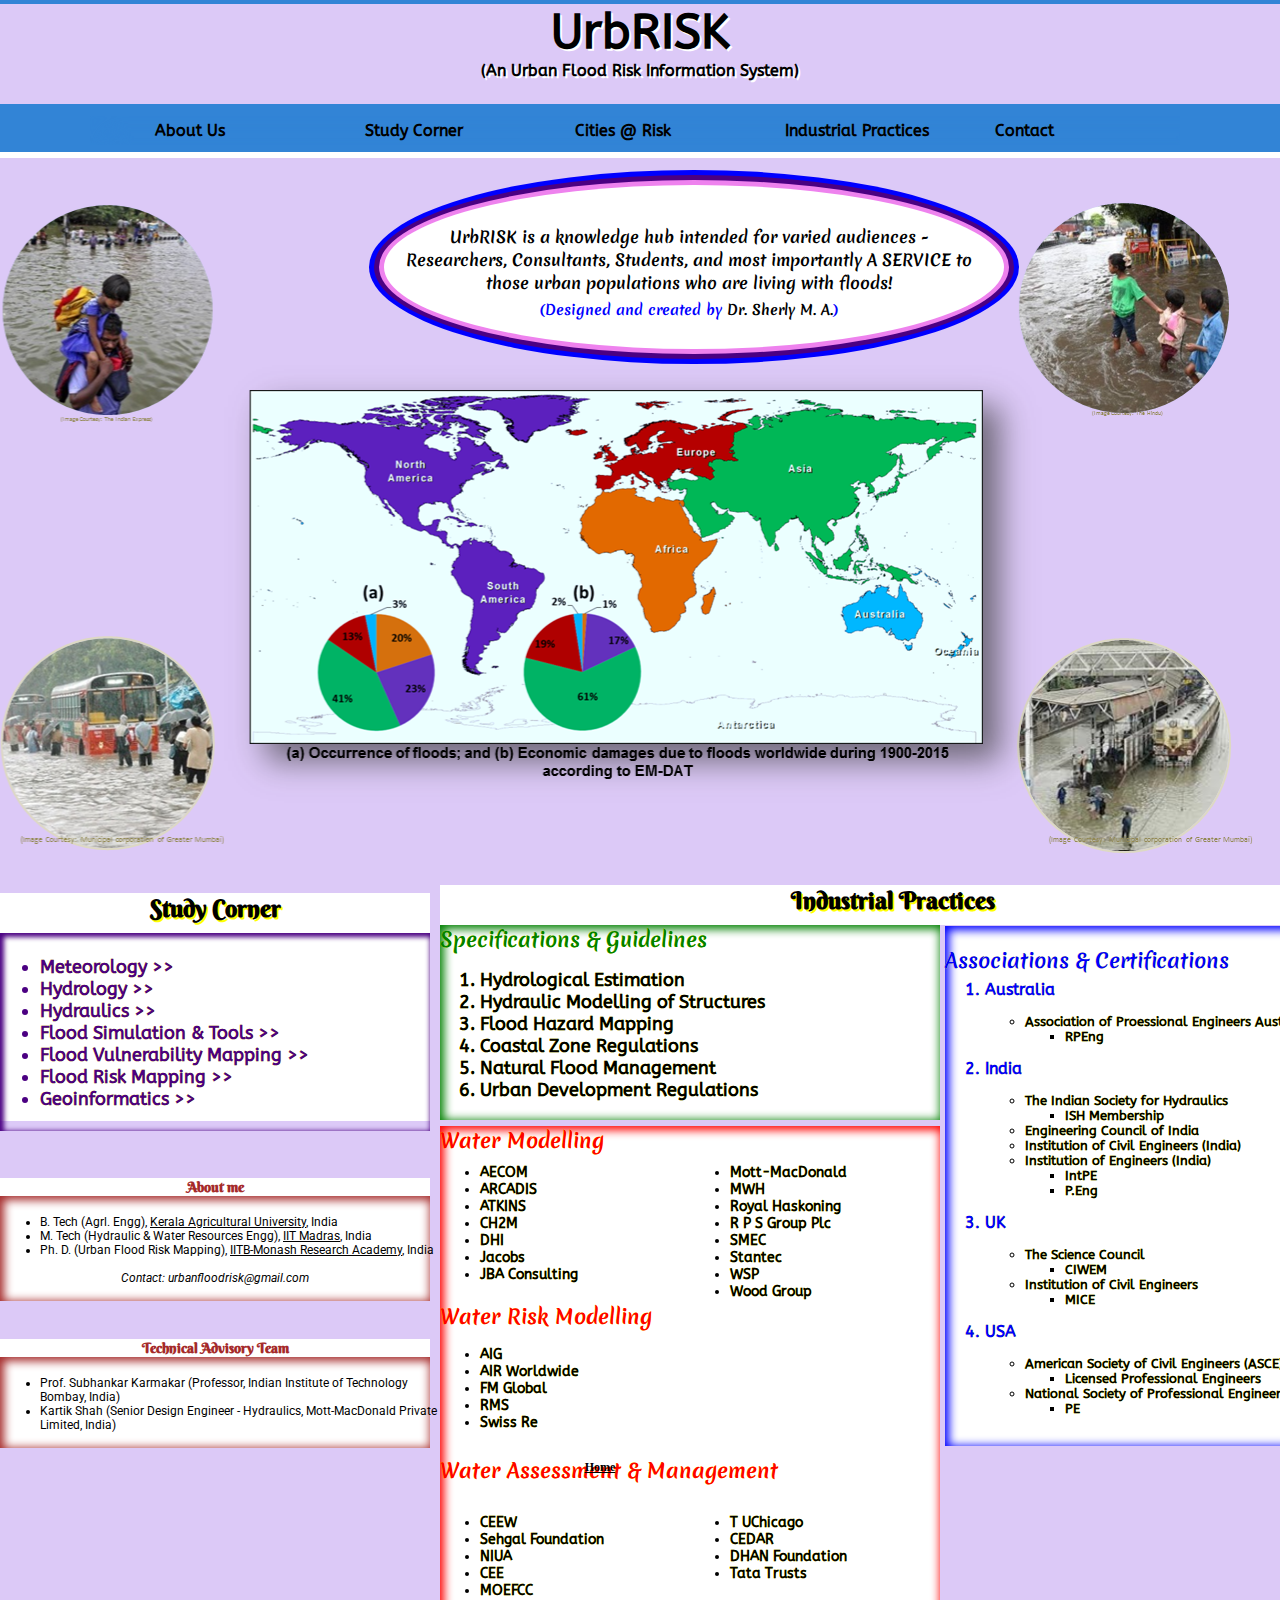
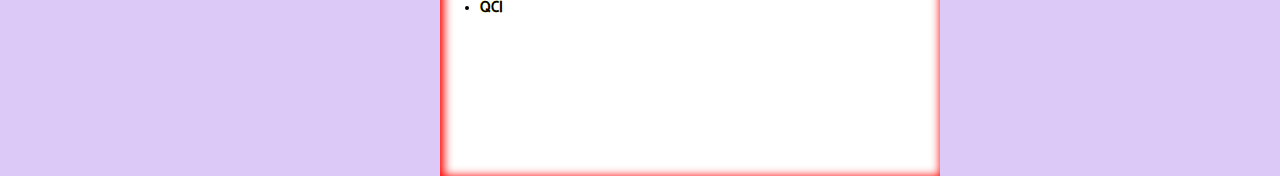
==== index.html @ 4e96d2d5 "Update index.html" ====
<html>
	<head>
		<title>UrbRISK - An Urban Flood Risk Information System</title>
			<link href="Home.css" rel="stylesheet" type="text/css">
	</head>
	<body>
		<div class="main">
	UrbRISK is a knowledge hub
	intended for varied audiences - Researchers, Consultants, Students, and most 
	importantly A SERVICE to those urban populations who are living with floods!
	<p>
	<div style="text-align: center; color: blue; font-size: 14px; position: relative; top: -10px">
	(Designed and created by <a href="#AboutMe" style="text-decoration:none">Dr. Sherly M. A.</a>)
	</p>
	</div>
	</div>
		<header>
						<h1><a name="Home">UrbRISK</a><br>
						<font size=5px>(An Urban Flood Risk Information System)</font></br></h1>

			<nav id="main_nav">
				<ul>
					<li>
						<a href="">About Us</a>
					</li>
					<li>
						<a href="#Study">Study Corner</a>
						<ul>
							<li><a href="./Topics/Meteorology/Meteorology.html" target="_blank">Meteorology</a></li>
							<li><a href="./Topics/Hydrology/Hydrology.html" target="_blank" >Hydrology</a></li>
							<li><a href="./Topics/Hydraulics/Hydraulics.html" target="_blank">Hydraulics</a></li>
							<li><a href="./Topics/Flood_Modelling/Flood_modelling.html" target="_blank">Flood Simulation & Tools</a></li>
							<li><a href="./Topics/Vulnerability_Mapping/Vulnerability.html" target="_blank">Vulnerability Mapping</a></li>
							<li><a href="./Topics/Risk_Mapping/Risk.html" target="_blank">Flood Risk Mapping</a></li>
							<li><a href="./Topics/GIS/Geoinformatics.html" target="_blank">Geoinformatics</a></li>
						</ul>
					</li>
					<li>
						<a href="">Cities @ Risk</a>
						<ul>
							<li>
								<a href="">Asia</a>
								<ul>
									<li>
										<a href="">India</a>
										<ul>
											<li><a href="./Cities/Asia/India/Mumbai/Mumbai.html" target="_blank">Mumbai</a></li>							
											<li><a href="">Kolkota</a></li>
											<li><a href="">Chennai</a></li>	
											<li><a href="">Surat</a></li>										
										</ul>
									</li>
									<li>
										<a href="">Bangladesh</a>
										<ul>
											<li><a href="">Dhaka</a></li>								
										</ul>
									</li>
									<li>
										<a href="">China</a>
										<ul>
											<li><a href="">Shenzen</a></li>								
											<li><a href="">Tianjin</a></li>
											<li><a href="">Zhanjiang</a></li>
											<li><a href="">Xiamen</a></li>
										</ul>
									</li>								
								</ul>
							</li>
							<li>
								<a href="">America</a>
								<ul>
									<li>
										<a href="">USA</a>	
										<ul>
											<li><a href="">Miami</a></li>
											<li><a href="">New York</a></li>
											<li><a href="">Newark</a></li>
											<li><a href="">Boston</a></li>
										</ul>
										</li>
								</ul>
							</li>
							<li>
								<a href="">Africa</a>						
								<ul>
									<li>
										<a href="">Ivory Coast</a>
										<ul>
											<li><a href="">Abidjan</a></li>								
										</ul>
									</li>
								</ul>						
							</li>
							<li>
								<a href="">Australia</a>						
								<ul>
									<li>
										<a href="">Australia</a>
										<ul>
											<li><a href="">Brisbane</a></li>
											<li><a href="">Queensland</a></li>
											<li><a href="">Sydney</a></li>								
										</ul>
									</li>
									<li>
										<a href="">New Zealand</a>
									</li>
								</ul>						
							</li>
							<li>
								<a href="">Europe</a>						
								<ul>
									<li>
										<a href="">UK</a>
										<ul>
											<li><a href="">London</a></li>								
										</ul>
									</li>
								</ul>						
							</li>
						</ul>
					</li>
				<li>
					<a href="#Industry">Industrial Practices</a>
					<ul>
						<li><a href="#Industry">Companies</a></li>
						<li><a href="./Industry/Specifications/Specifications.html">Specifications</a></li>
						<li><a href="#Industry">Certifications</a></li>
					</ul>
				</li>
				<li>
					<a href="#AboutMe">Contact</a>
				</li>
			</ul>
		</nav>
	</header>
	<p>
	<div class="heading">
	<h1><a name="Home">UrbRISK</a><br>
    <font size="-0.3">(An Urban Flood Risk Information System)</font></br></h1>
	</div>
	</p>
<div class="Study">
Study Corner
	<div class="Topics">
	<ul style="color:indigo">
		<li><a href="./Topics/Meteorology/Meteorology.html" style="text-decoration:none" target="_blank"><span style="color:indigo">Meteorology >></span></a></li>
		<li><a href="./Topics/Hydrology/Hydrology.html" style="text-decoration:none" target="_blank"><span style="color:indigo">Hydrology >></span></a></li>
		<li><a href="./Topics/Hydraulics/Hydraulics.html" style="text-decoration:none" target="_blank"><span style="color:indigo">Hydraulics >></span></a></li>
		<li><a href="./Topics/Flood_Modelling/Flood_modelling.html" style="text-decoration:none" target="_blank"><span style="color:indigo">Flood Simulation & Tools >></span></a></li>
		<li><a href="./Topics/Vulnerability_Mapping/Vulnerability.html" style="text-decoration:none" target="_blank"><span style="color:indigo">Flood Vulnerability Mapping >></span></a></li>
		<li><a href="./Topics/Risk_Mapping/Risk.html" style="text-decoration:none" target="_blank"><span style="color:indigo">Flood Risk Mapping >></span></a></li>
		<li><a href="./Topics/GIS/Geoinformatics.html" style="text-decoration:none" target="_blank"><span style="color:indigo">Geoinformatics >></span></a></li>
	</ul>
	</div>
</div>
<div class="Owner">
<a name="AboutMe"><b>About me</b></a>
<div class="Members">
<p>
<div style="text-align: left; color: black; font-size: 12px; font-weight:normal; width: 440px;">
<ul>
	<li>B. Tech (Agrl. Engg), <a href="http://www.kau.in/" target="_blank">Kerala Agricultural University</a>, India</li>		
	<li>M. Tech (Hydraulic & Water Resources Engg), <a href="https://www.iitm.ac.in/" target="_blank">IIT Madras</a>, India</li>
	<li>Ph. D. (Urban Flood Risk Mapping), <a href="http://www.iitbmonash.org/" target="_blank">IITB-Monash Research Academy</a>, India</li>
</ul>
</div>
</p>
	<p>
	<div style="text-align: center; color: black; font-size: 12px; position: relative; top:0px; font-weight:normal">
	<em>Contact: urbanfloodrisk@gmail.com</em>
	</div>
	</p>
</div>
</div>
<div class="Team">
Technical Advisory Team
<div class="Members">
<p>
<div style="text-align: left; color: black; font-size: 12px; font-weight:normal; width: 440px;">
<ul>
	<li>Prof. Subhankar Karmakar (Professor, Indian Institute of Technology Bombay, India)</li>	
  <!--   <li><a href="http://www.cese.iitb.ac.in/people/facinfo.php?id=skarmakar" target="_blank">Prof. Subhankar Karmakar (Indian Institute of Technology Bombay, India)</a></li>	
 -->	<li>Kartik Shah (Senior Design Engineer - Hydraulics, Mott-MacDonald Private Limited, India)</li>
</ul>
</div>
</p>
</div>
</div>
<div style="text-align: center; color: black; font-size: 24px; width: 906px; position: relative; top: 125px; margin-left: 440px; background-color: white; height:40px; font-family: 'Berkshire Swash', cursive; text-shadow: 2px 2px yellow;">
<a name="Industry"><b>Industrial Practices</b></a>
<div class="Practice">
<p>
Specifications & Guidelines
</p>
<div class="Items">
<div style="text-align: left; color: black; font-size: 18px; position: relative; top: 10px;">
<ol>
	<li>Hydrological Estimation</li>
	<li>Hydraulic Modelling of Structures</li>	
	<li>Flood Hazard Mapping</li>
	<li>Coastal Zone Regulations</li>
	<li>Natural Flood Management</li>
	<li>Urban Development Regulations</li>	
</ol>
</div>
</div>
</div>
<div class="Industry">
Water Modelling
 <div class="Companies">
<div style="float: left; width: 50%; color: black">
<ul>
	<li><a href="http://www.aecom.com/" style="text-decoration:none" target="_blank">AECOM</a></li>	
	<li><a href="https://www.arcadis.com/"style="text-decoration:none" target="_blank">ARCADIS</a></li>
	<li><a href="http://www.atkinsglobal.com/" style="text-decoration:none" target="_blank">ATKINS</a></li>
	<li><a href="https://www.ch2m.com/" style="text-decoration:none" target="_blank">CH2M</a></li>
	<li><a href="https://www.dhigroup.com/" style="text-decoration:none" target="_blank">DHI</a></li>
	<li><a href="http://www.jacobs.com/" style="text-decoration:none" target="_blank">Jacobs</a></li>
	<li><a href="https://www.jbaconsulting.com/" style="text-decoration:none" target="_blank">JBA Consulting</a></li>
</ul>
</div>
<div style="float: right; width: 50%; color: black">
<ul>
	<li><a href="https://www.mottmac.com/" style="text-decoration:none" target="_blank">Mott-MacDonald</a></li>	
	<li><a href="http://www.mwhglobal.com/" style="text-decoration:none" target="_blank">MWH</a></li>
	<li><a href="https://www.royalhaskoningdhv.com" style="text-decoration:none" target="_blank">Royal Haskoning</a></li>	
	<li><a href="http://www.rpsgroup.com/" style="text-decoration:none" target="_blank">R P S Group Plc</a></li>
	<li><a href="http://www.smec.com/" style="text-decoration:none" target="_blank">SMEC</a></li>	
	<li><a href="https://www.stantec.com/" style="text-decoration:none" target="_blank">Stantec</a></li>
	<li><a href="https://www.wsp.com/" style="text-decoration:none" target="_blank">WSP</a></li>
	<li><a href="https://www.woodgroup.com/" style="text-decoration:none" target="_blank">Wood Group</a></li>
</ul>
</div>
</div>
<p>
<div style="text-align: left; color: red">
Water Risk Modelling
</div>
</p>
<div class="Companies">
<div style="text-align: left; color: black">
<ul>
	<li><a href="http://www.aig.com/" style="text-decoration:none" target="_blank">AIG</a></li>
	<li><a href="http://www.air-worldwide.com/" style="text-decoration:none" target="_blank">AIR Worldwide</a></li>	
	<li><a href="https://www.fmglobal.com/" style="text-decoration:none" target="_blank">FM Global</a></li>
	<li><a href="http://www.rms.com/" style="text-decoration:none" target="_blank">RMS</a></li>
	<li><a href="http://www.swissre.com/" style="text-decoration:none" target="_blank">Swiss Re</a></li>
</ul>
</div>
</div>
<p>
<div style="text-align: left; color: red">
Water Assessment & Management
</div>
</p>
<div class="Companies">
<div style="float: left; width: 50%; color: black">
<ul>
	<li><a href="https://www.ceew.in/" style="text-decoration:none" target="_blank">CEEW</a></li>	
	<li><a href="https://www.smsfoundation.org/" style="text-decoration:none" target="_blank">Sehgal Foundation</a></li>
	<li><a href="https://www.niua.org/" style="text-decoration:none" target="_blank">NIUA</a></li>	
	<li><a href="https://www.ceeindia.org/" style="text-decoration:none" target="_blank">CEE</a></li>
	<li><a href="http://moef.gov.in/en/" style="text-decoration:none" target="_blank">MOEFCC</a></li>	
	<li><a href="https://qcin.org/" style="text-decoration:none" target="_blank">QCI</a></li>
</ul>
</div>
	<div style="float: right; width: 50%; color: black">
<ul>
	<li><a href="https://tcd.uchicago.edu/" style="text-decoration:none" target="_blank">T UChicago</a></li>
	<li><a href="http://www.camvol.org/cedar.html" style="text-decoration:none" target="_blank">CEDAR</a></li>
	<li><a href="https://www.dhan.org/" style="text-decoration:none" target="_blank">DHAN Foundation</a></li>
	<li><a href="https://www.tatatrusts.org/" style="text-decoration:none" target="_blank">Tata Trusts</a></li>
</ul>
</div>
</div>
</div>
<div class="Association">
<p>
Associations & Certifications
</p>
<div class="Certification">
<div style="text-align: left; color: blue; font-size: 16px;">
<ol>
	<li><b>Australia</b></li>
	<div style="text-align: left; color: black; font-size: 13px; padding:15px 0px 15px 0px;">
		<ul>
			<li>
				<a href="http://www.professionalengineers.org.au/" style="text-decoration:none" target="_blank">Association of Proessional Engineers Australia</a>
					<ul>
						<li><a href="http://www.professionalengineers.org.au/rpeng/" style="text-decoration:none" target="_blank">RPEng </a></li>			
					</ul>
		    </li>
		</ul>
	</div>
	<li>India</li>
	<div style="text-align: left; color: black; font-size: 13px; padding:15px 0px 15px 0px;">
		<ul>
			<li>
				<a href="http://ish.net.in/" style="text-decoration:none" target="_blank">The Indian Society for Hydraulics</a>
					<ul>
						<li><a href="http://ish.net.in/membership.php" style="text-decoration:none" target="_blank">ISH Membership</a></li>
					</ul>
			</li>
			<li><a href="http://www.ecindia.org/" style="text-decoration:none" target="_blank">Engineering Council of India</a></li>
			<li><a href="http://ice.net.in/members_ice.php" style="text-decoration:none" target="_blank">Institution of Civil Engineers (India)</a></li>	
			<li>
				<a href="https://www.ieindia.org" style="text-decoration:none" target="_blank">Institution of Engineers (India)</a>
					<ul>
						<li><a href="https://www.ieindia.org/webui/IEI_IntPE_Certification.aspx" style="text-decoration:none" target="_blank">IntPE</a>
						<li><a href="https://www.ieindia.org/webui/IEI_PE_Certification.aspx" style="text-decoration:none" target="_blank">P.Eng</a>	
					</ul>
			</li>
		</ul>
	</div>
	<li>UK</li>
	<div style="text-align: left; color: black; font-size: 13px; padding:15px 0px 15px 0px;">
		<ul>
			<li>		
				<a href="https://sciencecouncil.org" style="text-decoration:none" target="_blank">The Science Council</a>
					<ul>
						<li><a href="http://www.ciwem.org/" style="text-decoration:none" target="_blank">CIWEM</a></li>
					</ul>
			</li>
			<li>		
				<a href="https://www.ice.org.uk/" style="text-decoration:none" target="_blank">Institution of Civil Engineers</a>
					<ul>
						<li><a href="https://www.ice.org.uk/membership" style="text-decoration:none" target="_blank">MICE</a></li>
					</ul>
			</li>			
		</ul>
	</div>
	<li>USA</li>
	<div style="text-align: left; color: black; font-size: 13px; padding:15px 0px 15px 0px;">
		<ul>
			<li>		
				<a href="http://www.asce.org/" style="text-decoration:none" target="_blank">American Society of Civil Engineers (ASCE)</a>
					<ul>
						<li><a href="http://www.asce.org/membership/licensed-engineer/" style="text-decoration:none" target="_blank">Licensed Professional Engineers</a></li>
					</ul>
			</li>
			<li>		
				<a href="https://www.nspe.org/" style="text-decoration:none" target="_blank">National Society of Professional Engineers</a>
					<ul>
						<li><a href="https://www.nspe.org/membership/type-membership/engineer-professional" style="text-decoration:none" target="_blank">PE</a></li>
					</ul>
			</li>			
		</ul>
	</div>
</ol>
</div>
</div>
</div>
</div>
</div>
</div>
<div class="End">
	<a href="#Home">Home</a>
</div>
</body>
</html>
---- Home.css ----
@import url('https://fonts.googleapis.com/css?family=Berkshire+Swash');
@import url('https://fonts.googleapis.com/css?family=ABeeZee');
@import url('https://fonts.googleapis.com/css?family=Tangerine');
@import url('https://fonts.googleapis.com/css?family=Merienda');
@import url('https://fonts.googleapis.com/css?family=Roboto');
body{
	margin:0;
	background: url("./Images/Front_matter.png");
	background-color: #dcc9f7;
	!background-color: linear-gradient(top, #ff3232 0%,#fcf528 16%,#28fc28 32%,#28fcf8 50%,#272ef9 66%,#ff28fb 82%,#ff3232 100%);
	background-position: top center;
	!background-size:1060px;
	background-repeat: no-repeat;
	!background-repeat: repeat-x;
	!animation: animatedBackground 15s linear infinite;
	}
header{
	background:#3284d6;
	color: white;
	margin-top: 0;
    padding: 1px 10px 40px 10px;
	text-align:left;
	box-shadow: 
    0 0 0 6px white;
	!border: 4px solid;
	!border-color: white;	
	}
header h1{
	color:white;
	font-weight: 900;
	font-size: 34px;
	text-align: center;
	margin-right: 0px;
	margin-right: 0px;
    text-shadow: 3px 2px red;
	!box-shadow: inset 50px 50px 60px rgba(70,130,180 ,0.7);
	!border: 4px solid;
	!border-color: black;
}
.wrapper{
	!width: 1250px;
	!background:#eee;
	margin: 0 auto 0 auto;
}
.heading{
	height:100px;
	!opacity: 0.6;
	!background:#E0E0E0;
	!font-family: 'Berkshire Swash', cursive;
	font-family: 'ABeeZee', sans-serif;
	font-size: 24px;
	margin-top: 20px;
	background:#dcc9f7;
	!border: 1px solid;
    padding: 50px 0px 10px 10px;
    !box-shadow: 2px 4px 2px 2px rgba(0, 153, 255) inset;
	padding:0px; 
	text-align:center;
	text-shadow: 2px 2px white;
	position: relative;
	top:-180px;
	border-style:none;
	border-color:white;
}
.main{
	max-height:140px;
	background-color:white;
	text-align: center;
	width: 570px;
	opacity:1.0;
	position:absolute;
	top:185px;
	font-weight:bold;
	margin-left:30%;
	color: black;
	font-family: 'Merienda', cursive;
	font-size:16px;
	padding:40px 30px 5px 20px;	
	!box-shadow: inset 50px 50px 60px rgba(70,130,180 ,0.7);
	animation: coin-rotate 5s; 
	 box-shadow: 
    0 0 0 5px violet,
    0 0 0 10px indigo,
    0 0 0 15px blue;
    0 0 0 20px green,
    0 0 0 25px yellow,
    0 0 0 30px orange,
    0 0 0 35px red;
    !text-shadow: 0 0 3px rgb(155,215,0);
/* 	text-shadow:
    0 0 155px #fff,
    0 0 120px #fff,
    0 0 130px #fff,
    0 0 50px #0ff,
    0 0 80px #0ff,
    0 0 100px #0ff,
    0 0 100px #0ff,
    0 0 250px #0ff; */
	!border-style:solid;
	!border-color:black;
	border-radius:65%;
}
.menu1{
	text-align:left;
	background:navy;
	opacity:0.7;
	color:white;
	padding:10px;
	border-style:solid;
	border-color:white;
	border-radius:60%;
	font-weight:bold;
}.menu2{
	position:relative;
	left:300px;
	background:navy;
	opacity:0.7;
	color:white;
	padding:10px;
	border-style:solid;
	border-color:white;
	border-radius:60%;
	font-weight:bold;
}
.menu3{
	position:relative;
	left:450px;
	background:navy;
	opacity:0.7;
	color:white;
	padding:10px;
	border-style:solid;
	border-color:white;
	font-weight:bold;
}
@keyframes blink {
  0% {
    opacity: 1;
    color: pink;
  }

  25% {
    color: green;
    opacity: 0;
  }

  50% {
    opacity: 1;
    color: blue;
  }

  75% {
   opacity: 0;
   color: orange;
 }

 100% {
   opacity: 1;
   color: pink;
 }
}
@keyframes highlight {
  0% {
    color: black;
  }

  25% {
    color: green;
  }

  50% {
    color: blue;
  }

  75% {
   color: orange;
 }

 100% {
   color: pink;
 }
}
.footer{
	clear:both;
	background:black;
	min-height:10px;
	color:white;
	text-align:center;
	padding:5px;
	position:relative;
	float:bottom;
	bottom:-380px;
}
.cities{
	min-height:5px;
	!opacity: 0.7;
	background:white;
	text-align:center;
	float:top;
	!box-shadow: inset 50px 50px 60px rgba(70,130,180 ,0.7);
	font-weight:bold;
	font-size:20px;
	position:relative;
	top:280px;
}.tab1{
	float:top;	
	width:100%;
    position:relative;	
}.city-desc{
	min-height:20px;
	!opacity: 0.7;
	background:white;
	padding:5px;
	text-align:center;
	border-style:solid;
	border-color:black;
	float:top;
	position:relative;
	top:280px;
	box-shadow: inset 30px 30px 30px rgba(153,51,255 ,0.7);
}
.Study{
	text-align:center;
	position:relative;
	top:593px;
	width:430px;
	color: black;
	font-weight:bold;
	font-family: 'Berkshire Swash', cursive;
	font-size:24px;
	background-color: white;
	text-shadow: 2px 2px yellow;
	!margin-left: -200px;
	!border-style:solid;
	!border-color:black;
}
.Topics{
	height:183px;
	box-shadow: inset 2px 2px 5px 2px indigo;
	position:relative;
	text-align:left;
	top:10px;
	padding:5px 0px 10px 0px;
	width:430px;
	!opacity:0.6;
	!float:left;
	text-shadow: 0px 0px yellow;
	color: indigo;
	font-family: 'ABeeZee', sans-serif;
	font-weight:bold;
	font-size: 18px;
	!border-style:solid;
	!border-color:black;
   }
 #Topics li {
	color: indigo;
	}  
.Owner{
	text-align:center;
	position:relative;
	top:650px;
	width:430px;
	color: brown;
	background-color: white;
	font-family: 'Berkshire Swash', cursive;
	font-weight:bold;
	font-size:14px;
	!border-style:solid;
	!margin-left: 450px;
	!border-color:black;
}
.Team{
	text-align:center;
	position:relative;
	top:688px;
	width:430px;
	color: brown;
	font-family: 'Berkshire Swash', cursive;
	font-weight:bold;
	font-size:14px;
	background-color: white;
	!border-style:solid;
	!margin-left: 450px;
	!border-color:black;
}
.Members{
	text-align:left;
	position:relative;
	top:0px;
	!color: black;
	background-color: white;
	padding: 5px 0px 2px 0px;
	font-family: 'Roboto', sans-serif;
	!font-weight:none;
	box-shadow: inset 2px 2px 10px 2px brown;
	!font-size:12px;
	!border-style:solid;
	!border-color:black;
	!margin-left: 200px;
} 
.Practice{
	text-shadow: 0px 0px yellow;
	height: 195px;
	!opacity: 0.7;
	background:white;
	!width:1000px;
	text-align:left;
	color: green;
	font-family: 'Merienda', cursive;
	font-weight:bold;
	font-size:20px;
	width: 500px;
	position:relative;
	top:-10px;
	!margin-left:10px;
	!margin-bottom: 0%;
	!border-style:solid;
	!border-color:black;
	!background-color:rgba(70,130,180 ,0.2);
	!background: linear-gradient(-29deg, #E0E0E0 50%, #9999FF 50%);
	box-shadow: inset 2px 2px 10px 2px green;
	!transition: all 0.45s;
}
.Items{
	text-align:left;
	position:relative;
	top:-15px;
	color: black;
	font-family: 'ABeeZee', sans-serif;
	font-weight:bold;
	font-size:20px;
	!border-style:solid;
	!border-color:black;
}
.Association{
	text-shadow: 0px 0px yellow;
	height: 520px;
	!opacity: 0.7;
	background:white;
	!width:1000px;
	text-align:left;
	color: blue;
	font-family: 'Merienda', cursive;
	font-weight:bold;
	font-size:20px;
	width: 400px;
	position:absolute;
	top:41px;
	margin-left:505px;
	!margin-bottom: 0%;
	!border-style:solid;
	!border-color:black;
	!background-color:rgba(70,130,180 ,0.2);
	!background: linear-gradient(-29deg, #E0E0E0 50%, #9999FF 50%);
	box-shadow: inset 2px 2px 10px 2px blue;
	!transition: all 0.45s;
}
.Certification{
	text-align:left;
	position:relative;
	top:-15px;
	color: black;
	font-family: 'ABeeZee', sans-serif;
	font-weight:bold;
	font-size:14px;
	!border-style:solid;
	!border-color:black;
}
.Industry{
	text-shadow: 0px 0px yellow;
	height: 650px;
	!opacity: 0.7;
	background:white;
	!width:1000px;
	text-align:left;
	color: red;
	font-weight:bold;
	font-size:20px;
	font-family: 'Merienda', cursive;
	width: 500px;
	position:relative;
	top: -4px;
	!margin-left: 440px;
	!border-style:solid;
	!border-color:black;
	!background-color:rgba(70,130,180 ,0.2);
	!background: linear-gradient(-29deg, #E0E0E0 50%, #9999FF 50%);
	box-shadow: inset 2px 2px 10px 2px red;
	!transition: all 0.45s;
}
.Companies{
	text-align:left;
	position:relative;
	top:-5px;
	color: black;
	font-family: 'ABeeZee', sans-serif;
	font-weight:bold;
	font-size:14px;
	!border-style:solid;
	!border-color:black;
} 
a.button {
    -webkit-appearance: button;
    -moz-appearance: button;
    appearance: button;

    text-decoration: underline;
    color: black;
}
a:link {
    color: black;
    background-color: transparent;
    text-decoration: underline;
}

a:visited {
    color: black;
    background-color: transparent;
    text-decoration: none;
}

a:hover {
    color: red;
    background-color: transparent;
    text-decoration: underline;
}

a:active {
    color: yellow;
    background-color: transparent;
    text-decoration: underline;
}
@keyframes spiral-staircase {
  0% {
    transform: rotateY(-10deg) translateY(-5vh) rotate(0deg);
  }
  100% {
    transform: rotateY(0deg) translateY(10vh) rotate(0deg);
  }
}
@keyframes animatedBackground {
	from { background-position: 0 0; }
	to { background-position: 100% 0; }
}
#main_nav ul {
			!box-shadow: inset 50px 50px 40px rgba(0, 153, 255,0.8);
			box-shadow: inset 20px 20px 20px #3284d6;
			float: left;
			margin-left: 80px;
			display: inline;
			position: relative;
			-webkit-transition: 1s;
			transition: 1s;
			border-style:none;
			border-color:none;
			position: absolute;
			top: 100px; 
			opacity: 1.0;
			}
	
		#main_nav li {
			float: left;
			position: relative;
			margin-left: 10px;
			width: 200px;
        	font-family: 'ABeeZee', sans-serif;			
			font-size: 24px;
			font-weight: bold;
			!margin-right: 50px;
			list-style: none;
			-webkit-transition: 1s;
			transition: 1s;
		}
	
/* 		#main_nav > ul > li > a, h1 {
			text-transform: uppercase;
		} */
	
		#main_nav a {
			display: block;
			font-size: 16px;
			text-decoration: none;
			font-weight:bold;
			padding: 5px;
			margin-left: 10px;
			color: black;
		}

		#main_nav ul ul {
			position: absolute;
			left: 0;
			margin-left: 5px;
			top: 100%;
			visibility: hidden;
			opacity: 1.0;
			display: inline-block;
		}
	
		#main_nav ul ul ul {
			left: 100%;
			top: 0;
		}
	
		#main_nav li:hover, #main_nav li:hover li {
			background: #ddd;
			opacity:1.0;
		}
	
		#main_nav li li:hover, #main_nav li li:hover li {
			background: #bbb;
			opacity:1.0;
		}
	
		#main_nav li li li:hover {
			background: #999;
			opacity:1.0;
		}
	
		#main_nav li:hover > ul {
			visibility: visible;
			opacity: 1.0;
		}
@keyframes example {
    0%   {background-color: red; opacity:0.6;}
    25%  {background-color: orange; opacity:0.6;}
    50%  {background-color: yellow; opacity:0.6;}
    100% {background-color: violet; opacity:0.5;}
}
@keyframes coin-rotate {
  0% {
    transform: rotateY(0);
  }

  50% {
    transform: rotateY(180deg);
  }

  100% {
    transform: rotateY(360deg);
  }
}
.End{
	!left:270px;
	background: none;
	!opacity:0.7;
	width:100px;
	font-size:12px;
	color:black;
	position: relative;
	top:660px;
	margin-left:550px;
	!padding:10px;
	text-align:center;
	!border-style:solid;
	!border-color:black;
	!border-radius:60%;
	font-weight:bold;
}
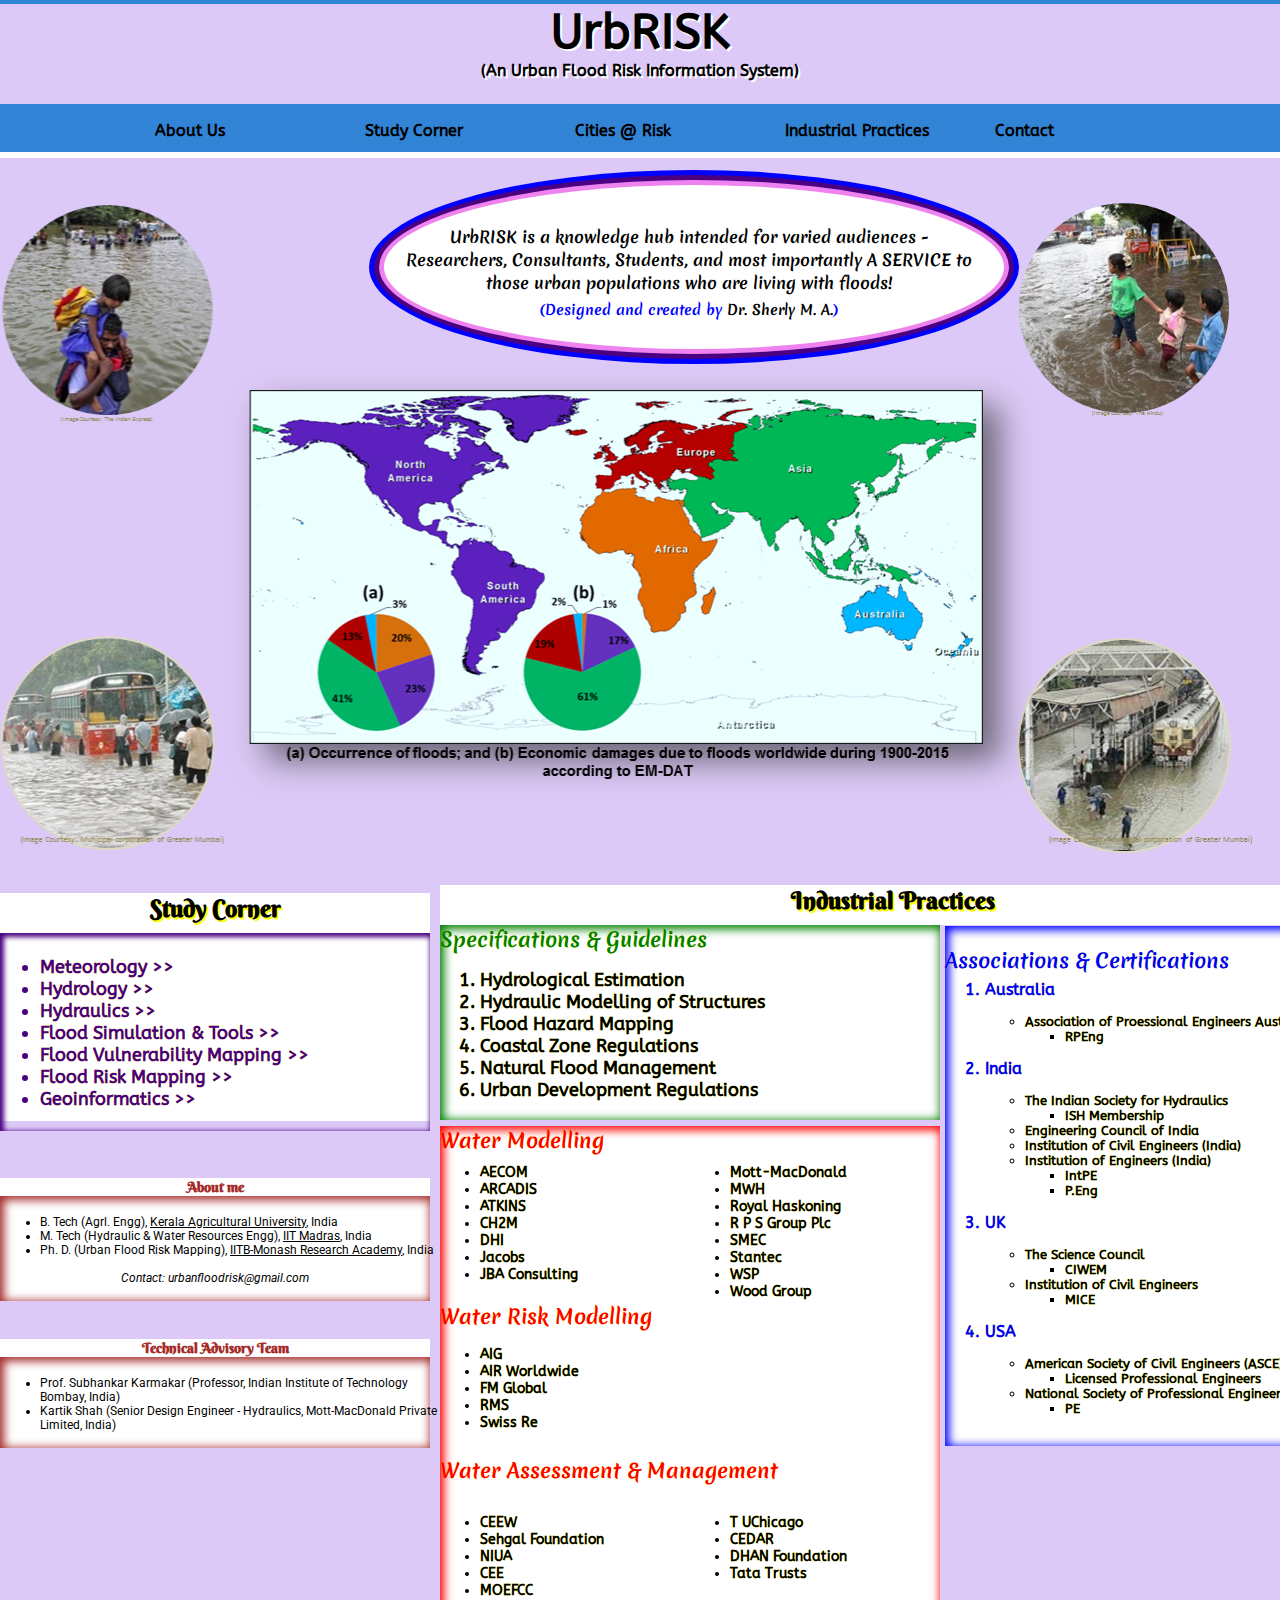
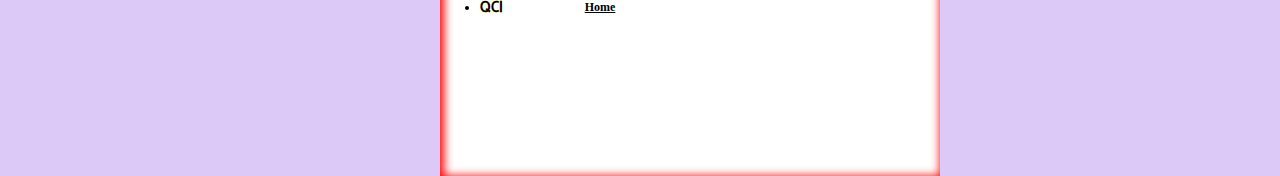
==== commit 190ec228: "Update index.html" ====
--- a/Home.css
+++ b/Home.css
@@ -547,7 +547,7 @@
 	font-size:12px;
 	color:black;
 	position: relative;
-	top:660px;
+	top:800px;
 	margin-left:550px;
 	!padding:10px;
 	text-align:center;
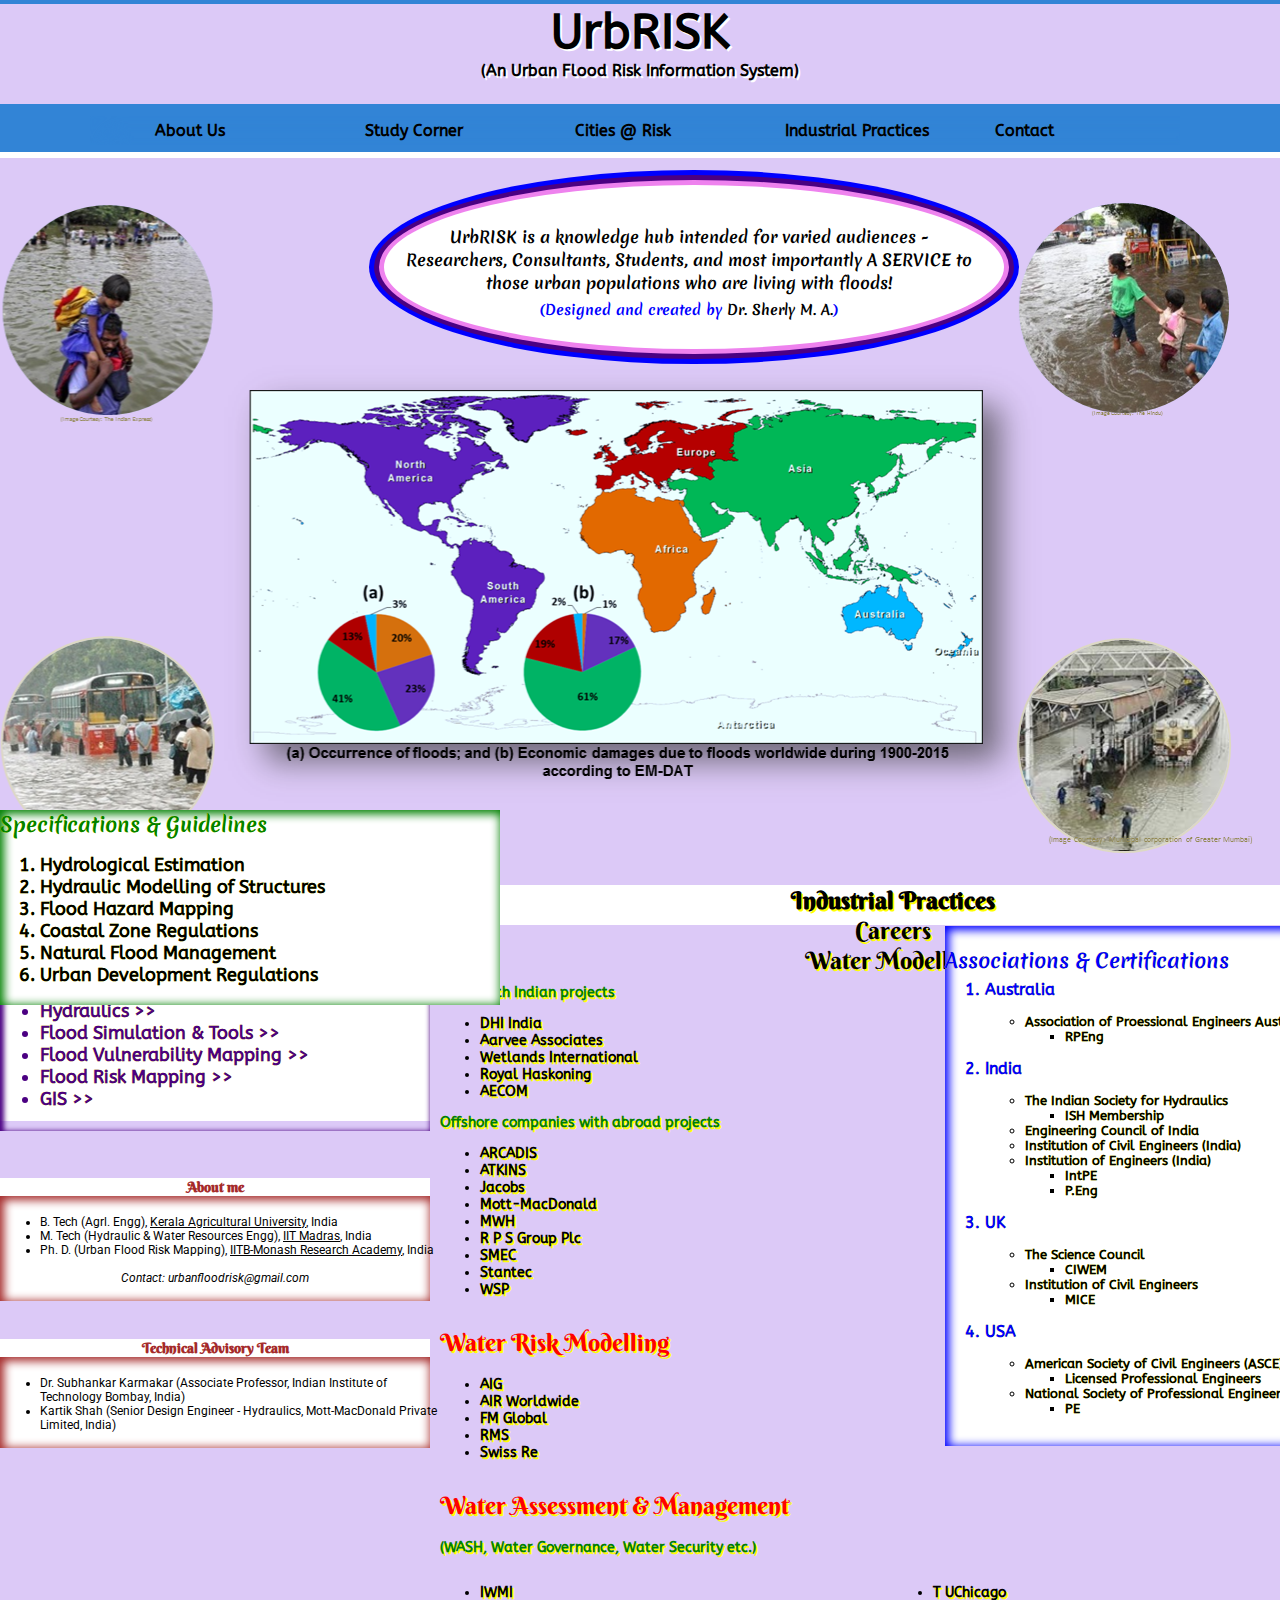
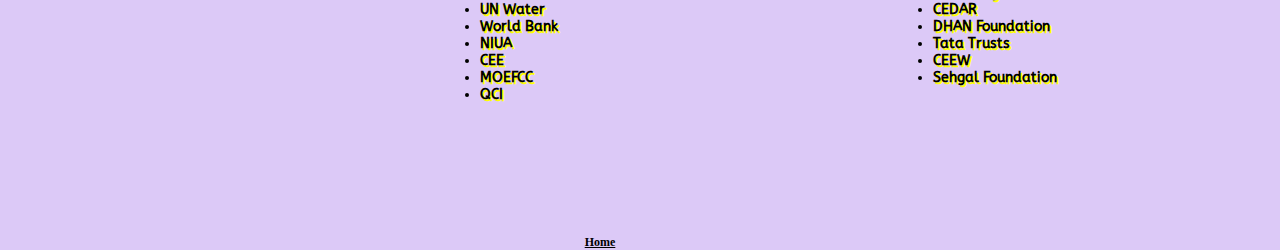
==== commit c1d6ce51: "Update index.html" ====
--- a/index.html
+++ b/index.html
@@ -32,17 +32,17 @@
 							<li><a href="./Topics/Flood_Modelling/Flood_modelling.html" target="_blank">Flood Simulation & Tools</a></li>
 							<li><a href="./Topics/Vulnerability_Mapping/Vulnerability.html" target="_blank">Vulnerability Mapping</a></li>
 							<li><a href="./Topics/Risk_Mapping/Risk.html" target="_blank">Flood Risk Mapping</a></li>
-							<li><a href="./Topics/GIS/Geoinformatics.html" target="_blank">Geoinformatics</a></li>
+							<li><a href="./Topics/GIS/GIS.html" target="_blank">GIS</a></li>
 						</ul>
 					</li>
 					<li>
 						<a href="">Cities @ Risk</a>
 						<ul>
 							<li>
-								<a href="">Asia</a>
-								<ul>
-									<li>
-										<a href="">India</a>
+								<a href="">Asia >></a>
+								<ul>
+									<li>
+										<a href="">India >></a>
 										<ul>
 											<li><a href="./Cities/Asia/India/Mumbai/Mumbai.html" target="_blank">Mumbai</a></li>							
 											<li><a href="">Kolkota</a></li>
@@ -51,13 +51,13 @@
 										</ul>
 									</li>
 									<li>
-										<a href="">Bangladesh</a>
+										<a href="">Bangladesh >></a>
 										<ul>
 											<li><a href="">Dhaka</a></li>								
 										</ul>
 									</li>
 									<li>
-										<a href="">China</a>
+										<a href="">China >></a>
 										<ul>
 											<li><a href="">Shenzen</a></li>								
 											<li><a href="">Tianjin</a></li>
@@ -68,10 +68,10 @@
 								</ul>
 							</li>
 							<li>
-								<a href="">America</a>
-								<ul>
-									<li>
-										<a href="">USA</a>	
+								<a href="">America >></a>
+								<ul>
+									<li>
+										<a href="">USA >></a>	
 										<ul>
 											<li><a href="">Miami</a></li>
 											<li><a href="">New York</a></li>
@@ -82,10 +82,10 @@
 								</ul>
 							</li>
 							<li>
-								<a href="">Africa</a>						
-								<ul>
-									<li>
-										<a href="">Ivory Coast</a>
+								<a href="">Africa >></a>						
+								<ul>
+									<li>
+										<a href="">Ivory Coast >></a>
 										<ul>
 											<li><a href="">Abidjan</a></li>								
 										</ul>
@@ -93,10 +93,10 @@
 								</ul>						
 							</li>
 							<li>
-								<a href="">Australia</a>						
-								<ul>
-									<li>
-										<a href="">Australia</a>
+								<a href="">Oceania >></a>						
+								<ul>
+									<li>
+										<a href="">Australia >></a>
 										<ul>
 											<li><a href="">Brisbane</a></li>
 											<li><a href="">Queensland</a></li>
@@ -104,15 +104,15 @@
 										</ul>
 									</li>
 									<li>
-										<a href="">New Zealand</a>
+										<a href="">New Zealand </a>
 									</li>
 								</ul>						
 							</li>
 							<li>
-								<a href="">Europe</a>						
-								<ul>
-									<li>
-										<a href="">UK</a>
+								<a href="">Europe >></a>						
+								<ul>
+									<li>
+										<a href="">UK >></a>
 										<ul>
 											<li><a href="">London</a></li>								
 										</ul>
@@ -151,7 +151,7 @@
 		<li><a href="./Topics/Flood_Modelling/Flood_modelling.html" style="text-decoration:none" target="_blank"><span style="color:indigo">Flood Simulation & Tools >></span></a></li>
 		<li><a href="./Topics/Vulnerability_Mapping/Vulnerability.html" style="text-decoration:none" target="_blank"><span style="color:indigo">Flood Vulnerability Mapping >></span></a></li>
 		<li><a href="./Topics/Risk_Mapping/Risk.html" style="text-decoration:none" target="_blank"><span style="color:indigo">Flood Risk Mapping >></span></a></li>
-		<li><a href="./Topics/GIS/Geoinformatics.html" style="text-decoration:none" target="_blank"><span style="color:indigo">Geoinformatics >></span></a></li>
+		<li><a href="./Topics/GIS/GIS.html" style="text-decoration:none" target="_blank"><span style="color:indigo">GIS >></span></a></li>
 	</ul>
 	</div>
 </div>
@@ -180,7 +180,7 @@
 <p>
 <div style="text-align: left; color: black; font-size: 12px; font-weight:normal; width: 440px;">
 <ul>
-	<li>Prof. Subhankar Karmakar (Professor, Indian Institute of Technology Bombay, India)</li>	
+	<li>Dr. Subhankar Karmakar (Associate Professor, Indian Institute of Technology Bombay, India)</li>	
   <!--   <li><a href="http://www.cese.iitb.ac.in/people/facinfo.php?id=skarmakar" target="_blank">Prof. Subhankar Karmakar (Indian Institute of Technology Bombay, India)</a></li>	
  -->	<li>Kartik Shah (Senior Design Engineer - Hydraulics, Mott-MacDonald Private Limited, India)</li>
 </ul>
@@ -190,6 +190,175 @@
 </div>
 <div style="text-align: center; color: black; font-size: 24px; width: 906px; position: relative; top: 125px; margin-left: 440px; background-color: white; height:40px; font-family: 'Berkshire Swash', cursive; text-shadow: 2px 2px yellow;">
 <a name="Industry"><b>Industrial Practices</b></a>
+<div class="Careers">
+<div style="text-align: center; color: black">
+Careers
+</div>
+Water Modelling
+ <div class="Companies">
+ <p>
+ <div style="color: green">
+MNCs with Indian projects
+</div>
+</p>
+<div style="color: black">
+
+<ul>
+	<li><a href="https://www.dhigroup.com/" style="text-decoration:none" target="_blank">DHI India</a></li>
+	<li><a href="https://aarvee.com/" style="text-decoration:none" target="_blank">Aarvee Associates</a></li>
+	<li><a href="https://www.wetlands.org/" style="text-decoration:none" target="_blank">Wetlands International</a></li>
+	<li><a href="https://www.royalhaskoningdhv.com" style="text-decoration:none" target="_blank">Royal Haskoning</a></li>
+	<li><a href="http://www.aecom.com/" style="text-decoration:none" target="_blank">AECOM</a></li>	
+</ul>
+</div>
+ <p>
+  <div style="color: green">
+Offshore companies with abroad projects
+</div>
+</p>
+<div style="color: black">
+
+<ul>
+	<li><a href="https://www.arcadis.com/"style="text-decoration:none" target="_blank">ARCADIS</a></li>
+	<li><a href="http://www.atkinsglobal.com/" style="text-decoration:none" target="_blank">ATKINS</a></li>
+	<li><a href="http://www.jacobs.com/" style="text-decoration:none" target="_blank">Jacobs</a></li>
+	<li><a href="https://www.mottmac.com/" style="text-decoration:none" target="_blank">Mott-MacDonald</a></li>	
+	<li><a href="http://www.mwhglobal.com/" style="text-decoration:none" target="_blank">MWH</a></li>
+	<li><a href="http://www.rpsgroup.com/" style="text-decoration:none" target="_blank">R P S Group Plc</a></li>
+	<li><a href="http://www.smec.com/" style="text-decoration:none" target="_blank">SMEC</a></li>	
+	<li><a href="https://www.stantec.com/" style="text-decoration:none" target="_blank">Stantec</a></li>
+	<li><a href="https://www.wsp.com/" style="text-decoration:none" target="_blank">WSP</a></li>
+</ul>
+</div>
+</div>
+<p>
+<div style="text-align: left; color: red">
+Water Risk Modelling
+</div>
+</p>
+<div class="Companies">
+<div style="text-align: left; color: black">
+<ul>
+	<li><a href="http://www.aig.com/" style="text-decoration:none" target="_blank">AIG</a></li>
+	<li><a href="http://www.air-worldwide.com/" style="text-decoration:none" target="_blank">AIR Worldwide</a></li>	
+	<li><a href="https://www.fmglobal.com/" style="text-decoration:none" target="_blank">FM Global</a></li>
+	<li><a href="http://www.rms.com/" style="text-decoration:none" target="_blank">RMS</a></li>
+	<li><a href="http://www.swissre.com/" style="text-decoration:none" target="_blank">Swiss Re</a></li>
+</ul>
+</div>
+</div>
+<p>
+<div style="text-align: left; color: red">
+Water Assessment & Management
+</div>
+</p>
+<div class="Companies">
+ <p>
+  <div style="color: green">
+(WASH, Water Governance, Water Security etc.)
+</div>
+</p>
+<div style="float: left; width: 50%; color: black">
+<ul>
+	<li><a href="https://www.iwmi.cgiar.org/" style="text-decoration:none" target="_blank">IWMI</a></li>
+	<li><a href="https://www.unwater.org/" style="text-decoration:none" target="_blank">UN Water</a></li>		
+	<li><a href="https://www.worldbank.org/en/topic/water" style="text-decoration:none" target="_blank">World Bank</a></li>	
+	<li><a href="https://www.niua.org/" style="text-decoration:none" target="_blank">NIUA</a></li>	
+	<li><a href="https://www.ceeindia.org/" style="text-decoration:none" target="_blank">CEE</a></li>
+	<li><a href="http://moef.gov.in/en/" style="text-decoration:none" target="_blank">MOEFCC</a></li>	
+	<li><a href="https://qcin.org/" style="text-decoration:none" target="_blank">QCI</a></li>
+</ul>
+</div>
+	<div style="float: right; width: 50%; color: black">
+<ul>
+	<li><a href="https://tcd.uchicago.edu/" style="text-decoration:none" target="_blank">T UChicago</a></li>
+	<li><a href="http://www.camvol.org/cedar.html" style="text-decoration:none" target="_blank">CEDAR</a></li>
+	<li><a href="https://www.dhan.org/" style="text-decoration:none" target="_blank">DHAN Foundation</a></li>
+	<li><a href="https://www.tatatrusts.org/" style="text-decoration:none" target="_blank">Tata Trusts</a></li>
+	<li><a href="https://www.ceew.in/" style="text-decoration:none" target="_blank">CEEW</a></li>	
+	<li><a href="https://www.smsfoundation.org/" style="text-decoration:none" target="_blank">Sehgal Foundation</a></li>
+</ul>
+</div>
+</div>
+</div>
+<div class="Association">
+<p>
+Associations & Certifications
+</p>
+<div class="Certification">
+<div style="text-align: left; color: blue; font-size: 16px;">
+<ol>
+	<li><b>Australia</b></li>
+	<div style="text-align: left; color: black; font-size: 13px; padding:15px 0px 15px 0px;">
+		<ul>
+			<li>
+				<a href="http://www.professionalengineers.org.au/" style="text-decoration:none" target="_blank">Association of Proessional Engineers Australia</a>
+					<ul>
+						<li><a href="http://www.professionalengineers.org.au/rpeng/" style="text-decoration:none" target="_blank">RPEng </a></li>			
+					</ul>
+		    </li>
+		</ul>
+	</div>
+	<li>India</li>
+	<div style="text-align: left; color: black; font-size: 13px; padding:15px 0px 15px 0px;">
+		<ul>
+			<li>
+				<a href="http://ish.net.in/" style="text-decoration:none" target="_blank">The Indian Society for Hydraulics</a>
+					<ul>
+						<li><a href="http://ish.net.in/membership.php" style="text-decoration:none" target="_blank">ISH Membership</a></li>
+					</ul>
+			</li>
+			<li><a href="http://www.ecindia.org/" style="text-decoration:none" target="_blank">Engineering Council of India</a></li>
+			<li><a href="http://ice.net.in/members_ice.php" style="text-decoration:none" target="_blank">Institution of Civil Engineers (India)</a></li>	
+			<li>
+				<a href="https://www.ieindia.org" style="text-decoration:none" target="_blank">Institution of Engineers (India)</a>
+					<ul>
+						<li><a href="https://www.ieindia.org/webui/IEI_IntPE_Certification.aspx" style="text-decoration:none" target="_blank">IntPE</a>
+						<li><a href="https://www.ieindia.org/webui/IEI_PE_Certification.aspx" style="text-decoration:none" target="_blank">P.Eng</a>	
+					</ul>
+			</li>
+		</ul>
+	</div>
+	<li>UK</li>
+	<div style="text-align: left; color: black; font-size: 13px; padding:15px 0px 15px 0px;">
+		<ul>
+			<li>		
+				<a href="https://sciencecouncil.org" style="text-decoration:none" target="_blank">The Science Council</a>
+					<ul>
+						<li><a href="http://www.ciwem.org/" style="text-decoration:none" target="_blank">CIWEM</a></li>
+					</ul>
+			</li>
+			<li>		
+				<a href="https://www.ice.org.uk/" style="text-decoration:none" target="_blank">Institution of Civil Engineers</a>
+					<ul>
+						<li><a href="https://www.ice.org.uk/membership" style="text-decoration:none" target="_blank">MICE</a></li>
+					</ul>
+			</li>			
+		</ul>
+	</div>
+	<li>USA</li>
+	<div style="text-align: left; color: black; font-size: 13px; padding:15px 0px 15px 0px;">
+		<ul>
+			<li>		
+				<a href="http://www.asce.org/" style="text-decoration:none" target="_blank">American Society of Civil Engineers (ASCE)</a>
+					<ul>
+						<li><a href="http://www.asce.org/membership/licensed-engineer/" style="text-decoration:none" target="_blank">Licensed Professional Engineers</a></li>
+					</ul>
+			</li>
+			<li>		
+				<a href="https://www.nspe.org/" style="text-decoration:none" target="_blank">National Society of Professional Engineers</a>
+					<ul>
+						<li><a href="https://www.nspe.org/membership/type-membership/engineer-professional" style="text-decoration:none" target="_blank">PE</a></li>
+					</ul>
+			</li>			
+		</ul>
+	</div>
+</ol>
+</div>
+</div>
+</div>
+</div>
+</div>
 <div class="Practice">
 <p>
 Specifications & Guidelines
@@ -207,153 +376,6 @@
 </div>
 </div>
 </div>
-<div class="Industry">
-Water Modelling
- <div class="Companies">
-<div style="float: left; width: 50%; color: black">
-<ul>
-	<li><a href="http://www.aecom.com/" style="text-decoration:none" target="_blank">AECOM</a></li>	
-	<li><a href="https://www.arcadis.com/"style="text-decoration:none" target="_blank">ARCADIS</a></li>
-	<li><a href="http://www.atkinsglobal.com/" style="text-decoration:none" target="_blank">ATKINS</a></li>
-	<li><a href="https://www.ch2m.com/" style="text-decoration:none" target="_blank">CH2M</a></li>
-	<li><a href="https://www.dhigroup.com/" style="text-decoration:none" target="_blank">DHI</a></li>
-	<li><a href="http://www.jacobs.com/" style="text-decoration:none" target="_blank">Jacobs</a></li>
-	<li><a href="https://www.jbaconsulting.com/" style="text-decoration:none" target="_blank">JBA Consulting</a></li>
-</ul>
-</div>
-<div style="float: right; width: 50%; color: black">
-<ul>
-	<li><a href="https://www.mottmac.com/" style="text-decoration:none" target="_blank">Mott-MacDonald</a></li>	
-	<li><a href="http://www.mwhglobal.com/" style="text-decoration:none" target="_blank">MWH</a></li>
-	<li><a href="https://www.royalhaskoningdhv.com" style="text-decoration:none" target="_blank">Royal Haskoning</a></li>	
-	<li><a href="http://www.rpsgroup.com/" style="text-decoration:none" target="_blank">R P S Group Plc</a></li>
-	<li><a href="http://www.smec.com/" style="text-decoration:none" target="_blank">SMEC</a></li>	
-	<li><a href="https://www.stantec.com/" style="text-decoration:none" target="_blank">Stantec</a></li>
-	<li><a href="https://www.wsp.com/" style="text-decoration:none" target="_blank">WSP</a></li>
-	<li><a href="https://www.woodgroup.com/" style="text-decoration:none" target="_blank">Wood Group</a></li>
-</ul>
-</div>
-</div>
-<p>
-<div style="text-align: left; color: red">
-Water Risk Modelling
-</div>
-</p>
-<div class="Companies">
-<div style="text-align: left; color: black">
-<ul>
-	<li><a href="http://www.aig.com/" style="text-decoration:none" target="_blank">AIG</a></li>
-	<li><a href="http://www.air-worldwide.com/" style="text-decoration:none" target="_blank">AIR Worldwide</a></li>	
-	<li><a href="https://www.fmglobal.com/" style="text-decoration:none" target="_blank">FM Global</a></li>
-	<li><a href="http://www.rms.com/" style="text-decoration:none" target="_blank">RMS</a></li>
-	<li><a href="http://www.swissre.com/" style="text-decoration:none" target="_blank">Swiss Re</a></li>
-</ul>
-</div>
-</div>
-<p>
-<div style="text-align: left; color: red">
-Water Assessment & Management
-</div>
-</p>
-<div class="Companies">
-<div style="float: left; width: 50%; color: black">
-<ul>
-	<li><a href="https://www.ceew.in/" style="text-decoration:none" target="_blank">CEEW</a></li>	
-	<li><a href="https://www.smsfoundation.org/" style="text-decoration:none" target="_blank">Sehgal Foundation</a></li>
-	<li><a href="https://www.niua.org/" style="text-decoration:none" target="_blank">NIUA</a></li>	
-	<li><a href="https://www.ceeindia.org/" style="text-decoration:none" target="_blank">CEE</a></li>
-	<li><a href="http://moef.gov.in/en/" style="text-decoration:none" target="_blank">MOEFCC</a></li>	
-	<li><a href="https://qcin.org/" style="text-decoration:none" target="_blank">QCI</a></li>
-</ul>
-</div>
-	<div style="float: right; width: 50%; color: black">
-<ul>
-	<li><a href="https://tcd.uchicago.edu/" style="text-decoration:none" target="_blank">T UChicago</a></li>
-	<li><a href="http://www.camvol.org/cedar.html" style="text-decoration:none" target="_blank">CEDAR</a></li>
-	<li><a href="https://www.dhan.org/" style="text-decoration:none" target="_blank">DHAN Foundation</a></li>
-	<li><a href="https://www.tatatrusts.org/" style="text-decoration:none" target="_blank">Tata Trusts</a></li>
-</ul>
-</div>
-</div>
-</div>
-<div class="Association">
-<p>
-Associations & Certifications
-</p>
-<div class="Certification">
-<div style="text-align: left; color: blue; font-size: 16px;">
-<ol>
-	<li><b>Australia</b></li>
-	<div style="text-align: left; color: black; font-size: 13px; padding:15px 0px 15px 0px;">
-		<ul>
-			<li>
-				<a href="http://www.professionalengineers.org.au/" style="text-decoration:none" target="_blank">Association of Proessional Engineers Australia</a>
-					<ul>
-						<li><a href="http://www.professionalengineers.org.au/rpeng/" style="text-decoration:none" target="_blank">RPEng </a></li>			
-					</ul>
-		    </li>
-		</ul>
-	</div>
-	<li>India</li>
-	<div style="text-align: left; color: black; font-size: 13px; padding:15px 0px 15px 0px;">
-		<ul>
-			<li>
-				<a href="http://ish.net.in/" style="text-decoration:none" target="_blank">The Indian Society for Hydraulics</a>
-					<ul>
-						<li><a href="http://ish.net.in/membership.php" style="text-decoration:none" target="_blank">ISH Membership</a></li>
-					</ul>
-			</li>
-			<li><a href="http://www.ecindia.org/" style="text-decoration:none" target="_blank">Engineering Council of India</a></li>
-			<li><a href="http://ice.net.in/members_ice.php" style="text-decoration:none" target="_blank">Institution of Civil Engineers (India)</a></li>	
-			<li>
-				<a href="https://www.ieindia.org" style="text-decoration:none" target="_blank">Institution of Engineers (India)</a>
-					<ul>
-						<li><a href="https://www.ieindia.org/webui/IEI_IntPE_Certification.aspx" style="text-decoration:none" target="_blank">IntPE</a>
-						<li><a href="https://www.ieindia.org/webui/IEI_PE_Certification.aspx" style="text-decoration:none" target="_blank">P.Eng</a>	
-					</ul>
-			</li>
-		</ul>
-	</div>
-	<li>UK</li>
-	<div style="text-align: left; color: black; font-size: 13px; padding:15px 0px 15px 0px;">
-		<ul>
-			<li>		
-				<a href="https://sciencecouncil.org" style="text-decoration:none" target="_blank">The Science Council</a>
-					<ul>
-						<li><a href="http://www.ciwem.org/" style="text-decoration:none" target="_blank">CIWEM</a></li>
-					</ul>
-			</li>
-			<li>		
-				<a href="https://www.ice.org.uk/" style="text-decoration:none" target="_blank">Institution of Civil Engineers</a>
-					<ul>
-						<li><a href="https://www.ice.org.uk/membership" style="text-decoration:none" target="_blank">MICE</a></li>
-					</ul>
-			</li>			
-		</ul>
-	</div>
-	<li>USA</li>
-	<div style="text-align: left; color: black; font-size: 13px; padding:15px 0px 15px 0px;">
-		<ul>
-			<li>		
-				<a href="http://www.asce.org/" style="text-decoration:none" target="_blank">American Society of Civil Engineers (ASCE)</a>
-					<ul>
-						<li><a href="http://www.asce.org/membership/licensed-engineer/" style="text-decoration:none" target="_blank">Licensed Professional Engineers</a></li>
-					</ul>
-			</li>
-			<li>		
-				<a href="https://www.nspe.org/" style="text-decoration:none" target="_blank">National Society of Professional Engineers</a>
-					<ul>
-						<li><a href="https://www.nspe.org/membership/type-membership/engineer-professional" style="text-decoration:none" target="_blank">PE</a></li>
-					</ul>
-			</li>			
-		</ul>
-	</div>
-</ol>
-</div>
-</div>
-</div>
-</div>
-</div>
 </div>
 <div class="End">
 	<a href="#Home">Home</a>
--- a/Home.css
+++ b/Home.css
@@ -547,7 +547,7 @@
 	font-size:12px;
 	color:black;
 	position: relative;
-	top:800px;
+	top:820px;
 	margin-left:550px;
 	!padding:10px;
 	text-align:center;
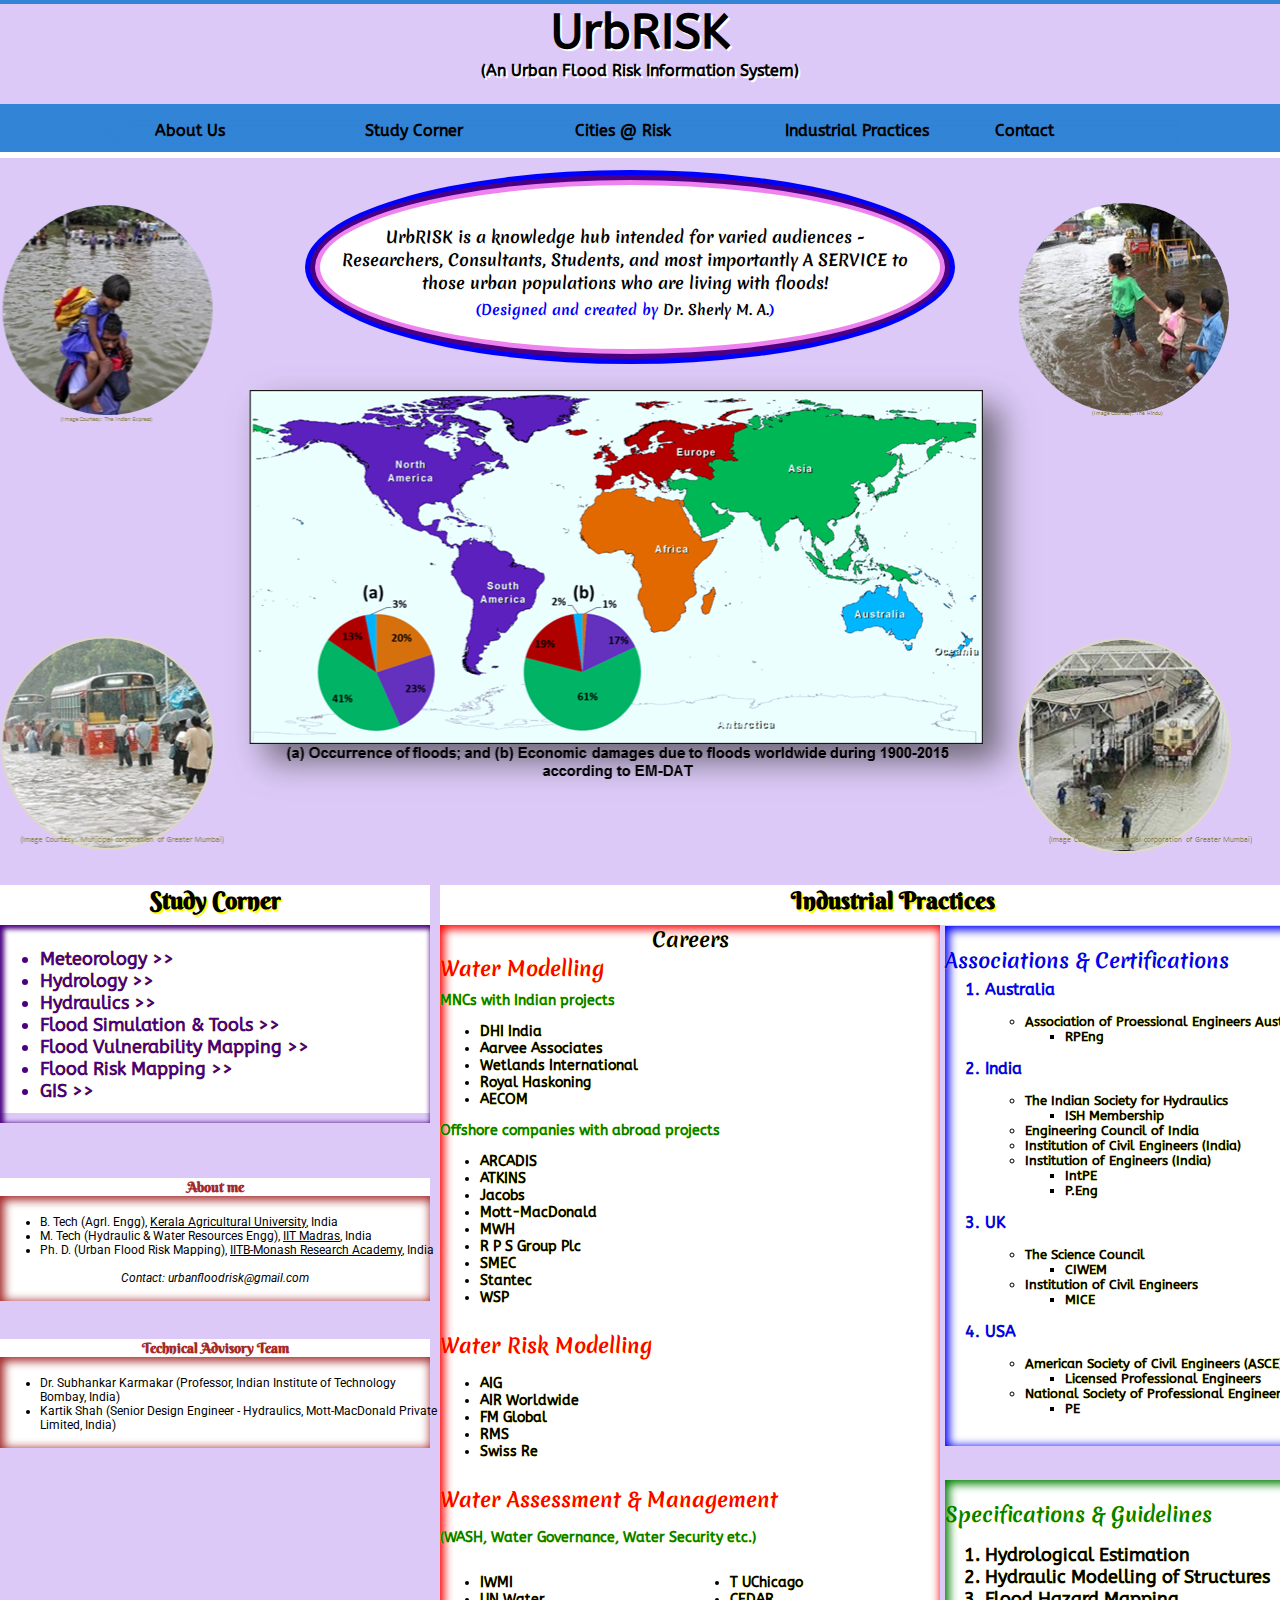
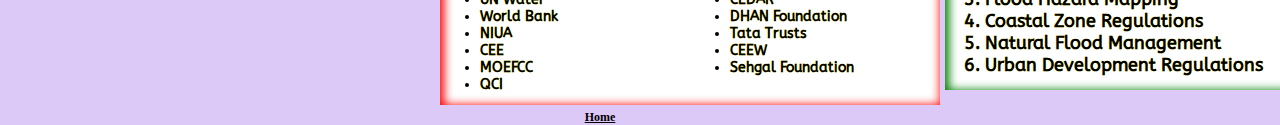
==== commit a31c7858: "Update index.html" ====
--- a/index.html
+++ b/index.html
@@ -180,7 +180,7 @@
 <p>
 <div style="text-align: left; color: black; font-size: 12px; font-weight:normal; width: 440px;">
 <ul>
-	<li>Dr. Subhankar Karmakar (Associate Professor, Indian Institute of Technology Bombay, India)</li>	
+	<li>Dr. Subhankar Karmakar (Professor, Indian Institute of Technology Bombay, India)</li>	
   <!--   <li><a href="http://www.cese.iitb.ac.in/people/facinfo.php?id=skarmakar" target="_blank">Prof. Subhankar Karmakar (Indian Institute of Technology Bombay, India)</a></li>	
  -->	<li>Kartik Shah (Senior Design Engineer - Hydraulics, Mott-MacDonald Private Limited, India)</li>
 </ul>
--- a/Home.css
+++ b/Home.css
@@ -71,7 +71,7 @@
 	position:absolute;
 	top:185px;
 	font-weight:bold;
-	margin-left:30%;
+	margin-left:25%;
 	color: black;
 	font-family: 'Merienda', cursive;
 	font-size:16px;
@@ -222,7 +222,7 @@
 .Study{
 	text-align:center;
 	position:relative;
-	top:593px;
+	top:585px;
 	width:430px;
 	color: black;
 	font-weight:bold;
@@ -300,18 +300,19 @@
 } 
 .Practice{
 	text-shadow: 0px 0px yellow;
-	height: 195px;
+	height: 210px;
 	!opacity: 0.7;
 	background:white;
-	!width:1000px;
+	!width:800px;
 	text-align:left;
 	color: green;
 	font-family: 'Merienda', cursive;
 	font-weight:bold;
 	font-size:20px;
-	width: 500px;
-	position:relative;
-	top:-10px;
+	width: 400px;
+	position:absolute;
+	margin-left:945px;
+	top:1480px;
 	!margin-left:10px;
 	!margin-bottom: 0%;
 	!border-style:solid;
@@ -366,9 +367,9 @@
 	!border-style:solid;
 	!border-color:black;
 }
-.Industry{
+.Careers{
 	text-shadow: 0px 0px yellow;
-	height: 650px;
+	height: 780px;
 	!opacity: 0.7;
 	background:white;
 	!width:1000px;
@@ -379,7 +380,7 @@
 	font-family: 'Merienda', cursive;
 	width: 500px;
 	position:relative;
-	top: -4px;
+	top: 10px;
 	!margin-left: 440px;
 	!border-style:solid;
 	!border-color:black;
@@ -547,7 +548,7 @@
 	font-size:12px;
 	color:black;
 	position: relative;
-	top:820px;
+	top:910px;
 	margin-left:550px;
 	!padding:10px;
 	text-align:center;
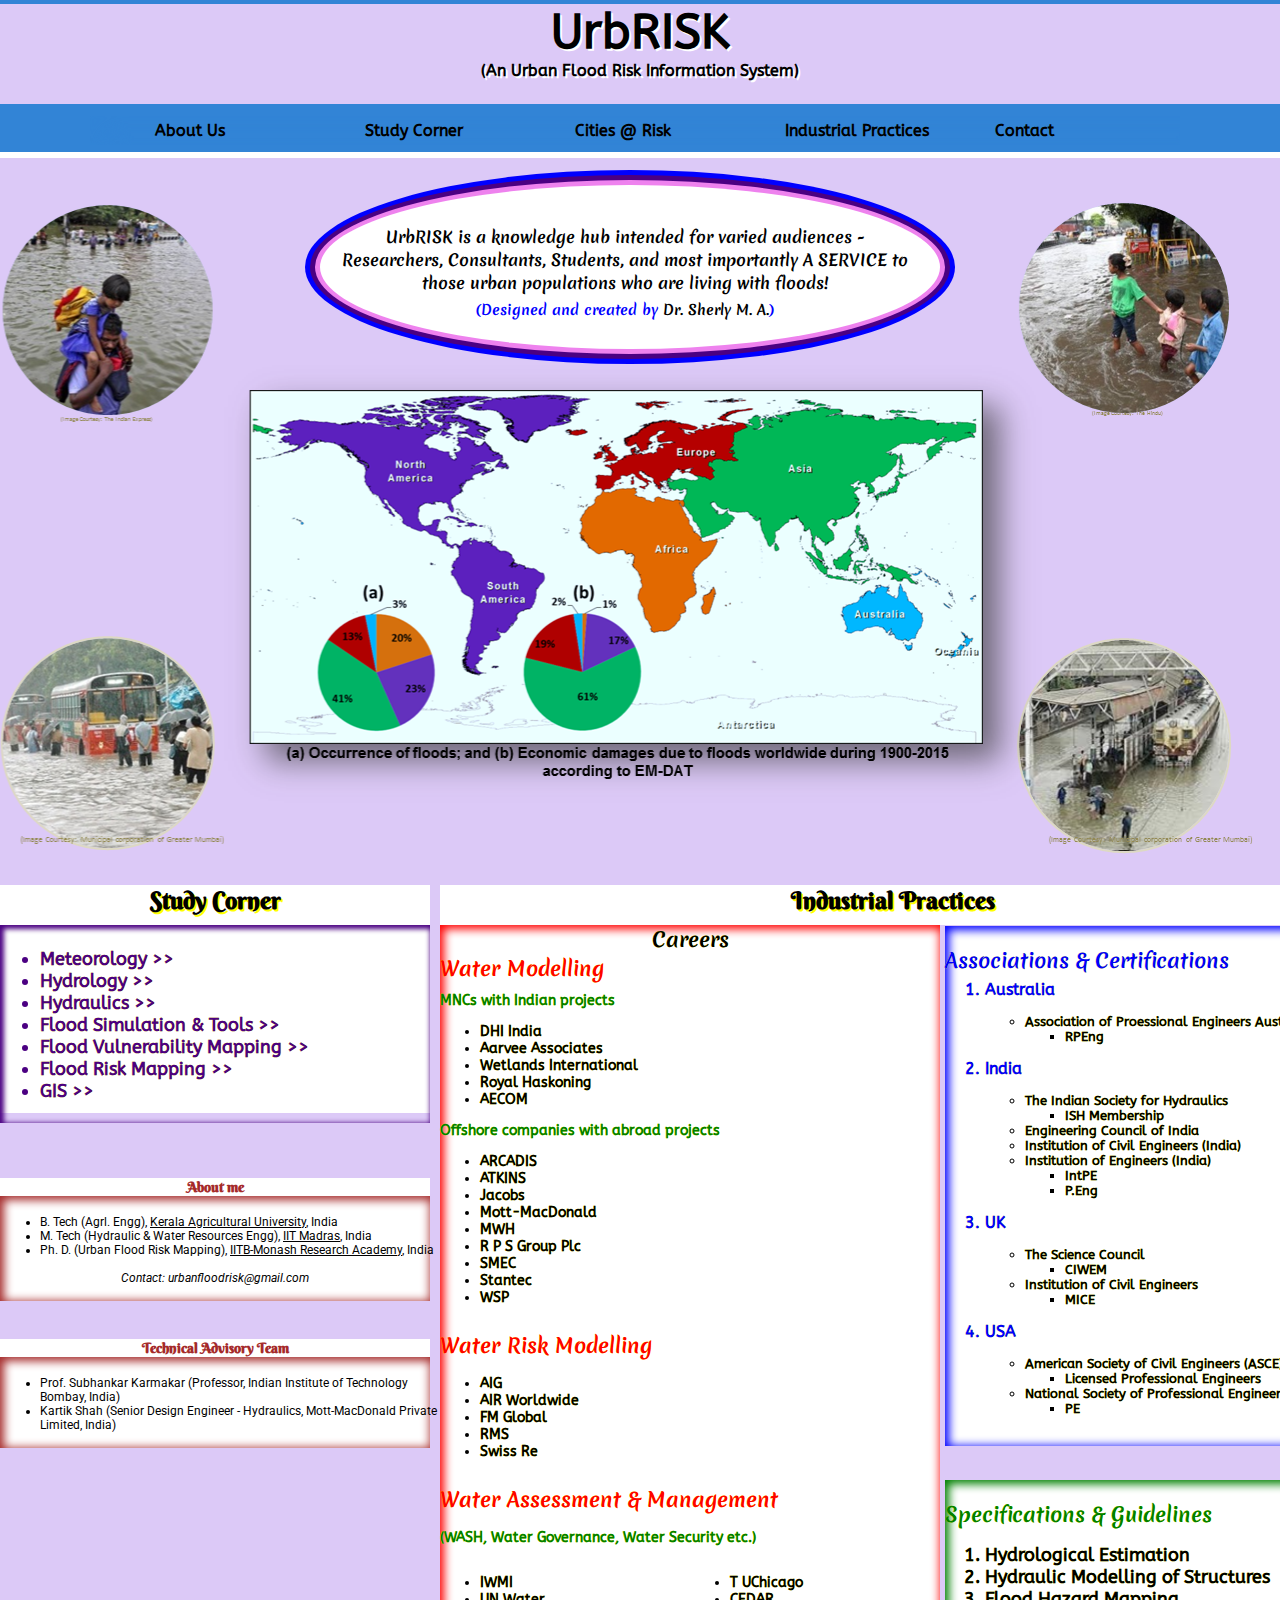
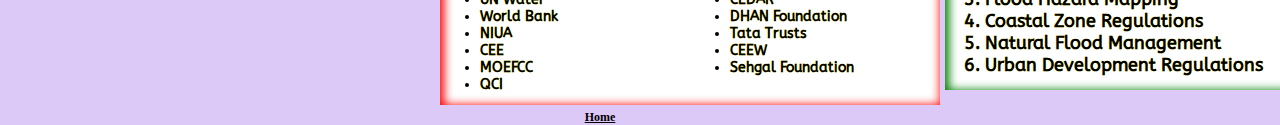
==== commit c4c40af3: "Update index.html" ====
--- a/index.html
+++ b/index.html
@@ -180,7 +180,7 @@
 <p>
 <div style="text-align: left; color: black; font-size: 12px; font-weight:normal; width: 440px;">
 <ul>
-	<li>Dr. Subhankar Karmakar (Professor, Indian Institute of Technology Bombay, India)</li>	
+	<li>Prof. Subhankar Karmakar (Professor, Indian Institute of Technology Bombay, India)</li>	
   <!--   <li><a href="http://www.cese.iitb.ac.in/people/facinfo.php?id=skarmakar" target="_blank">Prof. Subhankar Karmakar (Indian Institute of Technology Bombay, India)</a></li>	
  -->	<li>Kartik Shah (Senior Design Engineer - Hydraulics, Mott-MacDonald Private Limited, India)</li>
 </ul>
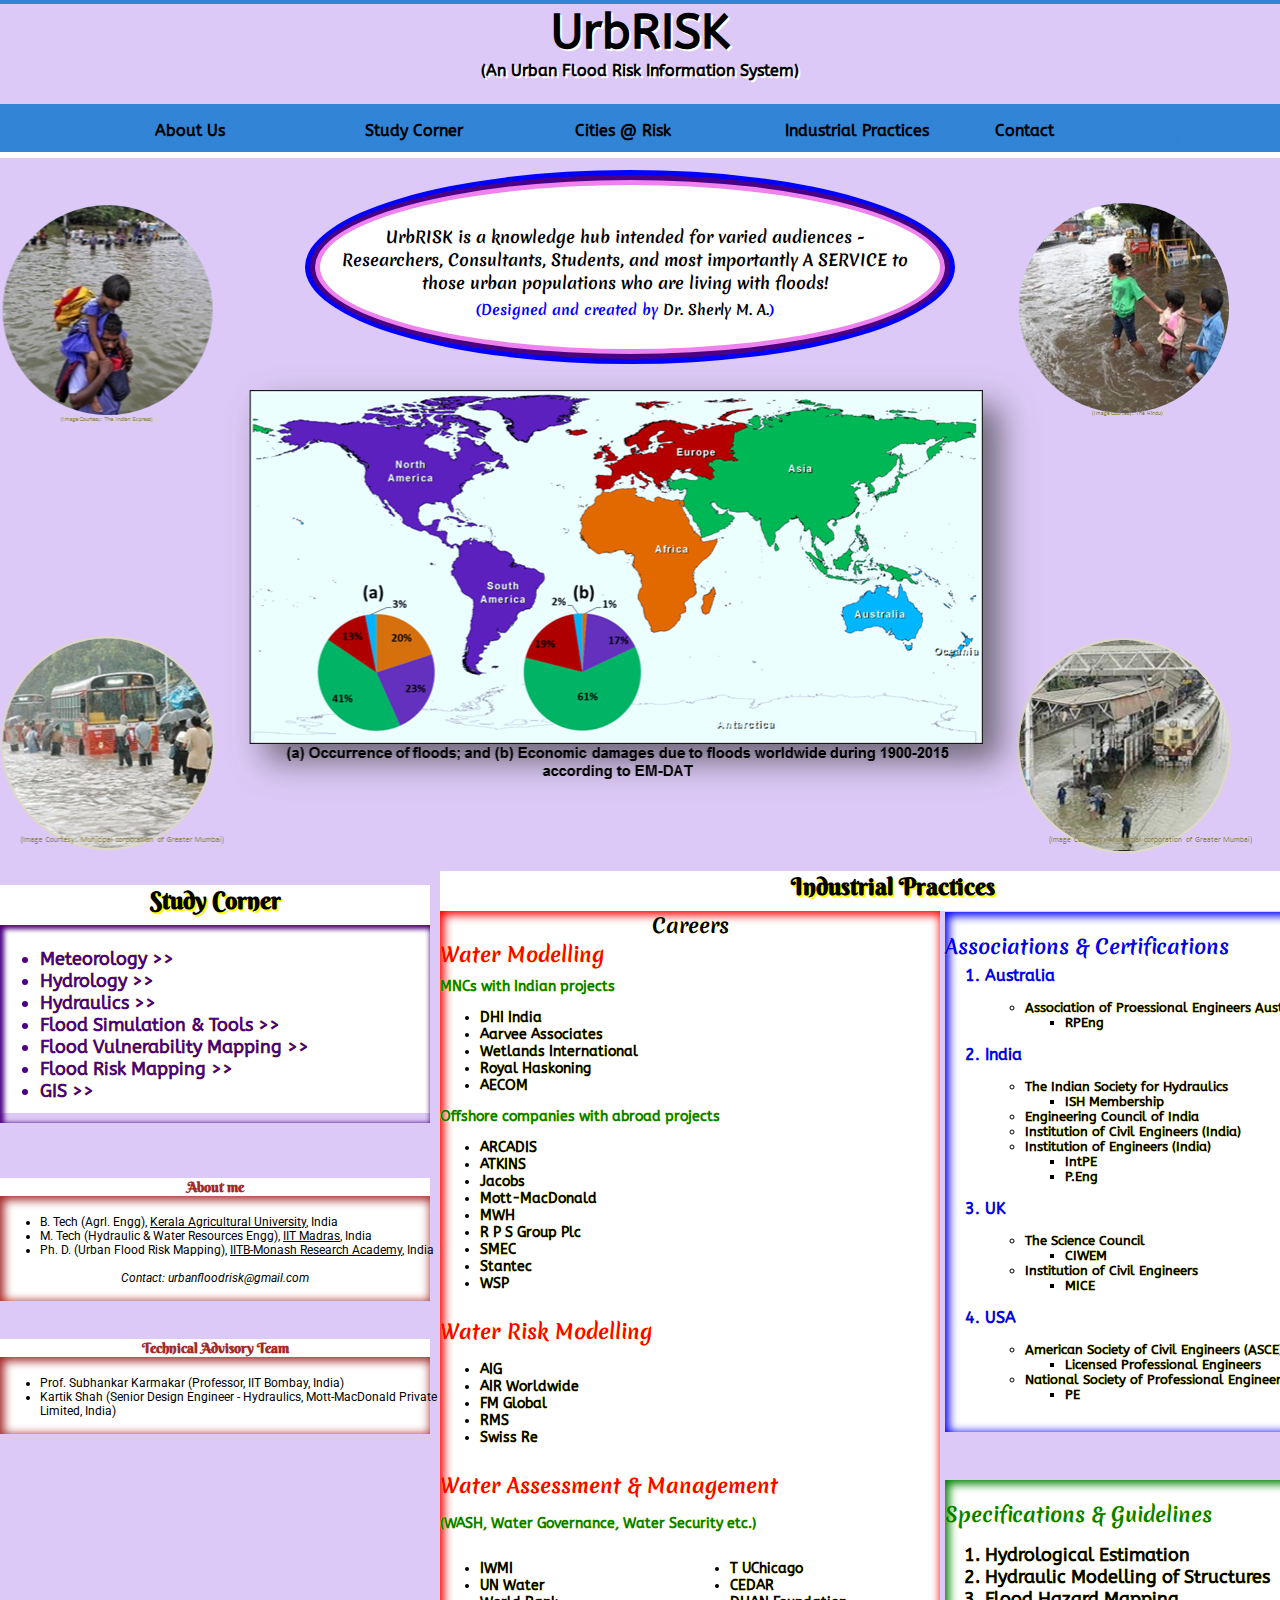
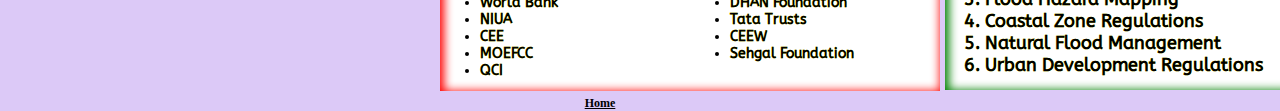
==== commit 627a444a: "Update index.html" ====
--- a/index.html
+++ b/index.html
@@ -180,7 +180,7 @@
 <p>
 <div style="text-align: left; color: black; font-size: 12px; font-weight:normal; width: 440px;">
 <ul>
-	<li>Prof. Subhankar Karmakar (Professor, Indian Institute of Technology Bombay, India)</li>	
+	<li>Prof. Subhankar Karmakar (Professor, IIT Bombay, India)</li>	
   <!--   <li><a href="http://www.cese.iitb.ac.in/people/facinfo.php?id=skarmakar" target="_blank">Prof. Subhankar Karmakar (Indian Institute of Technology Bombay, India)</a></li>	
  -->	<li>Kartik Shah (Senior Design Engineer - Hydraulics, Mott-MacDonald Private Limited, India)</li>
 </ul>
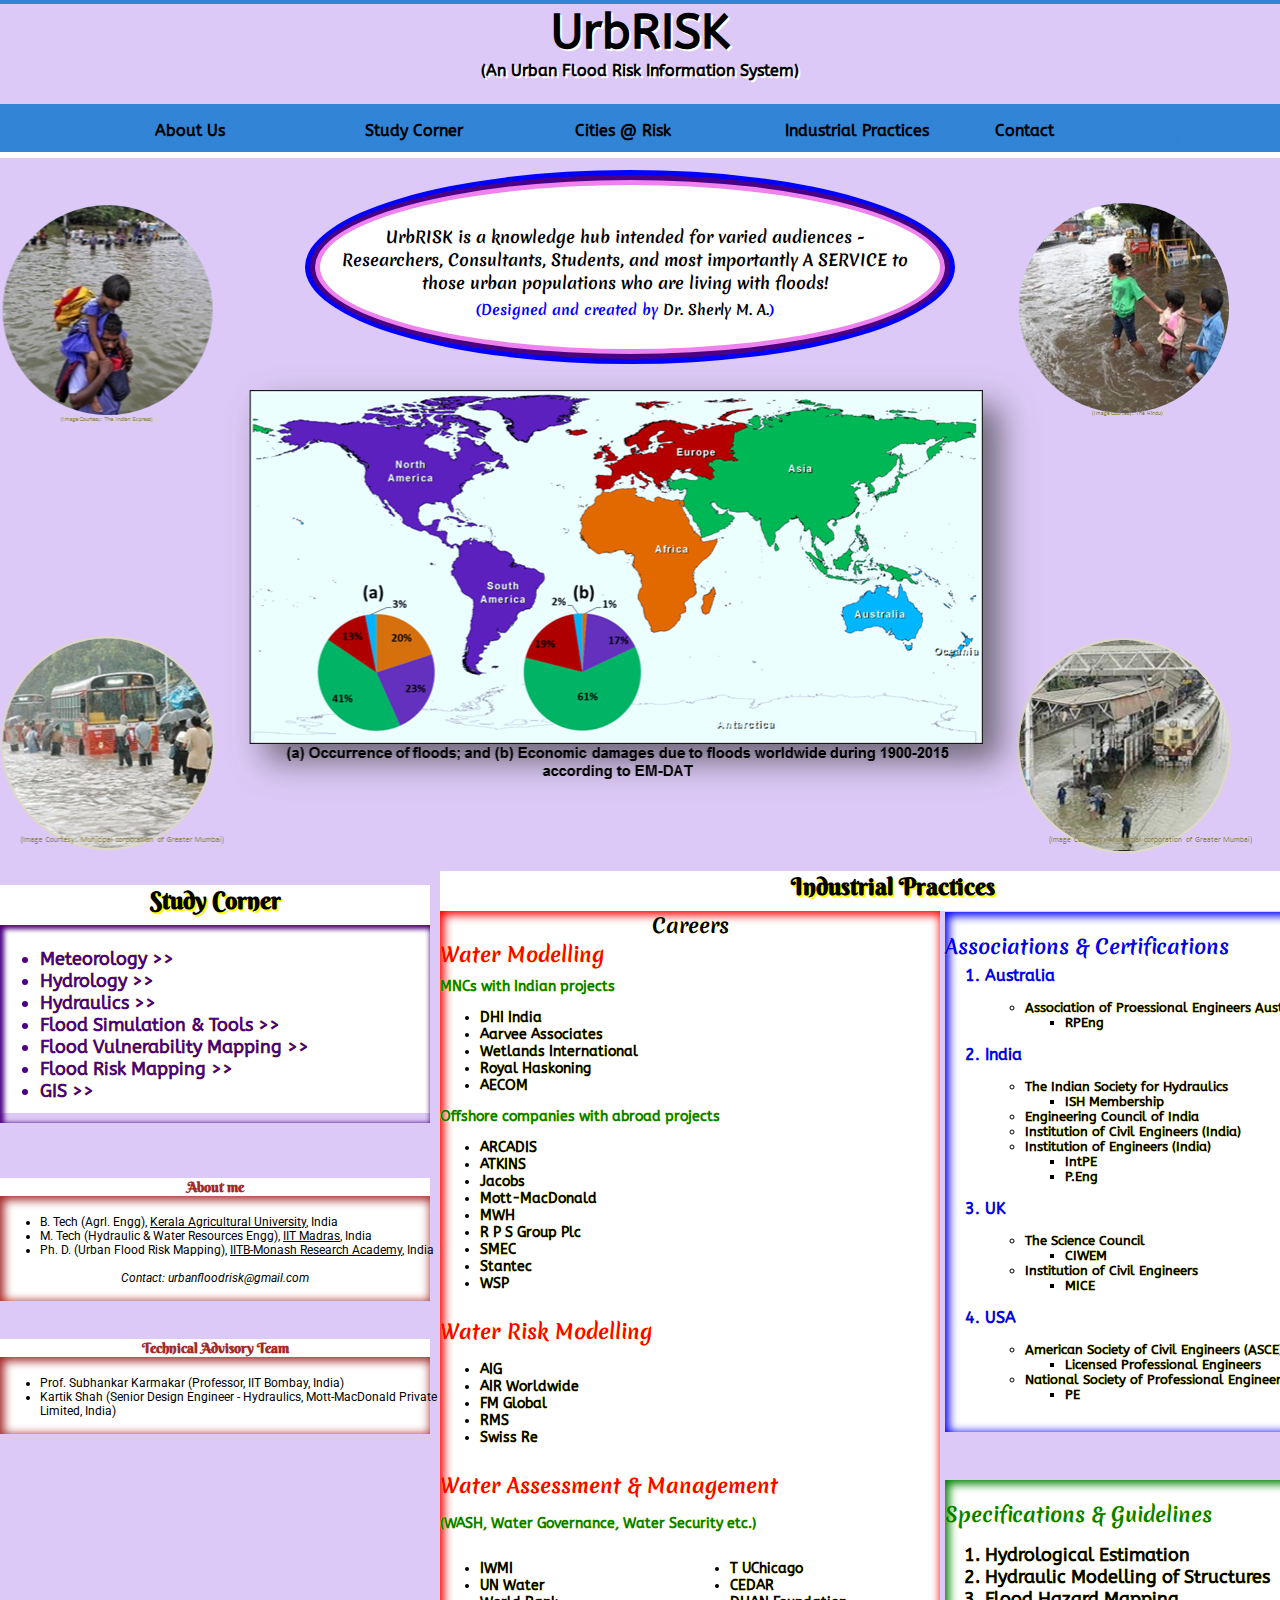
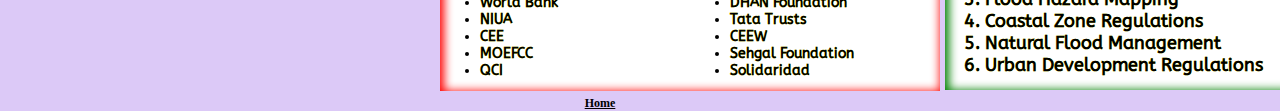
==== commit 18646be1: "Update index.html" ====
--- a/index.html
+++ b/index.html
@@ -277,6 +277,7 @@
 	<li><a href="https://www.tatatrusts.org/" style="text-decoration:none" target="_blank">Tata Trusts</a></li>
 	<li><a href="https://www.ceew.in/" style="text-decoration:none" target="_blank">CEEW</a></li>	
 	<li><a href="https://www.smsfoundation.org/" style="text-decoration:none" target="_blank">Sehgal Foundation</a></li>
+	<li><a href="https://www.solidaridadnetwork.org/" style="text-decoration:none" target="_blank">Solidaridad</a></li>
 </ul>
 </div>
 </div>
